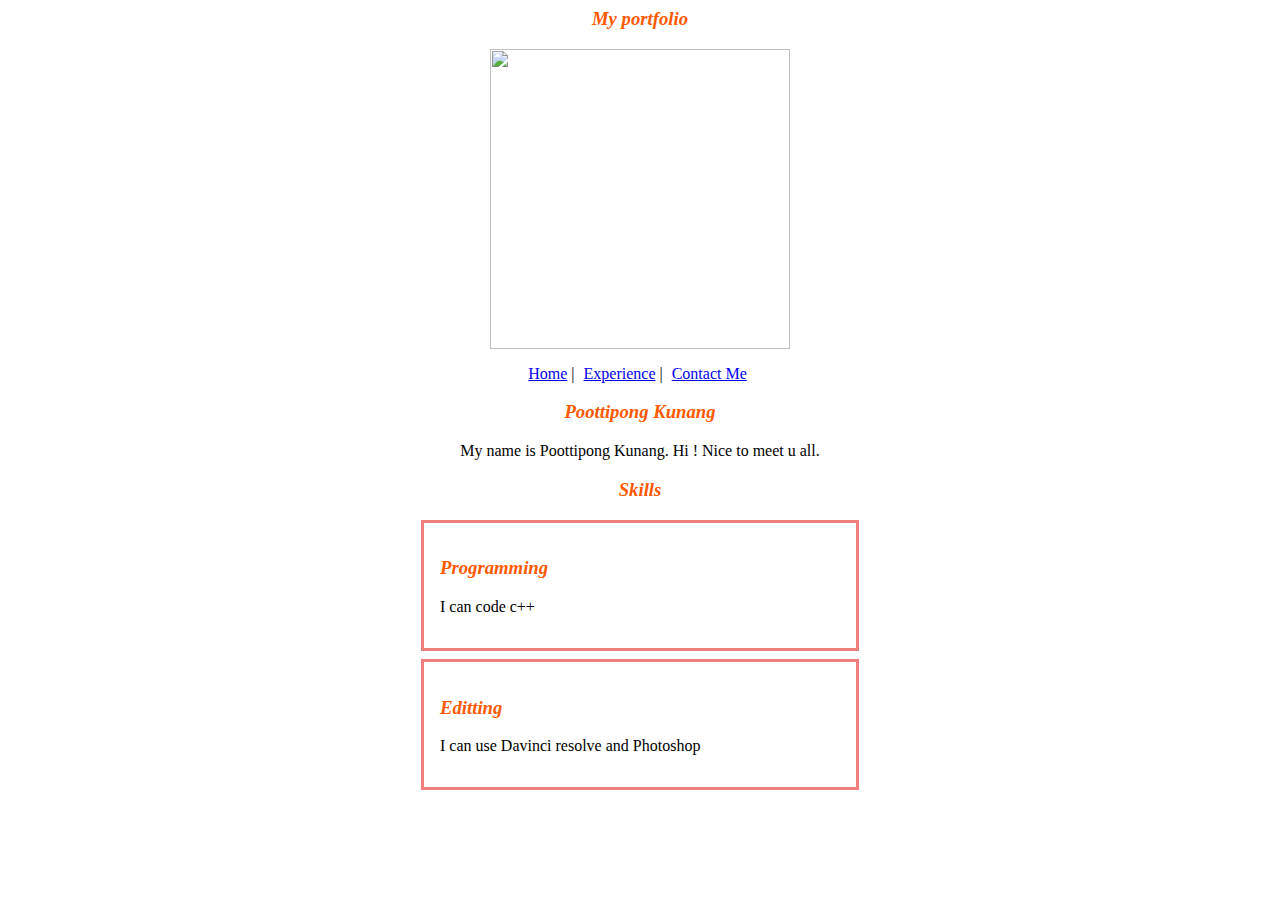
==== index.html @ 9d5105c1 "fini" ====
<html lang="en">
  <head>
    <meta charset="UTF-8" />
    <meta name="viewport" content="width=device-width, initial-scale=1.0" />
    <link rel="stylesheet" href="style.css" />
    <title>Pza007</title>
  </head>
  <body>
    <h3>My portfolio</h3>
    <p>
      <img
        src="https://media.tenor.com/KVFqRA1S1NoAAAAd/bocchi-the-rock-bocchi.gif"
        width="300px"
        style="margin-left: auto; margin-right: auto; display: block"
      />
    </p>
    <p style="text-align: center; margin-right: 5px">
      <a href="index.html">Home</a> |
      <a href="Experience.html" style="margin-left: 5px">Experience</a> |
      <a style="margin-left: 5px" href="contact.html">Contact Me</a>
    </p>
    <h3>Poottipong Kunang</h3>
    <p style="text-align: center">
      My name is Poottipong Kunang. Hi ! Nice to meet u all.<br />
    </p>
    <h3>Skills</h3>
    <div class="skill-container">
      <h3 class="skill-header">Programming</h3>
      <p>I can code c++</p>
    </div>
    <div class="skill-container">
      <h3 class="skill-header">Editting</h3>
      <p>I can use Davinci resolve and Photoshop</p>
    </div>
  </body>
</html>
---- style.css ----
h3 {
  text-align: center;
  color: rgb(255, 89, 0);
  font-style: italic;
}

.skill-header {
  text-align: left;
}

.skill-container {
  border: solid lightcoral;
  width: 400px;
  margin-left: auto;
  margin-right: auto;
  padding: 16px;
  margin-bottom: 8px;
}

.picture {
  margin-left: auto;
  margin-right: auto;
}
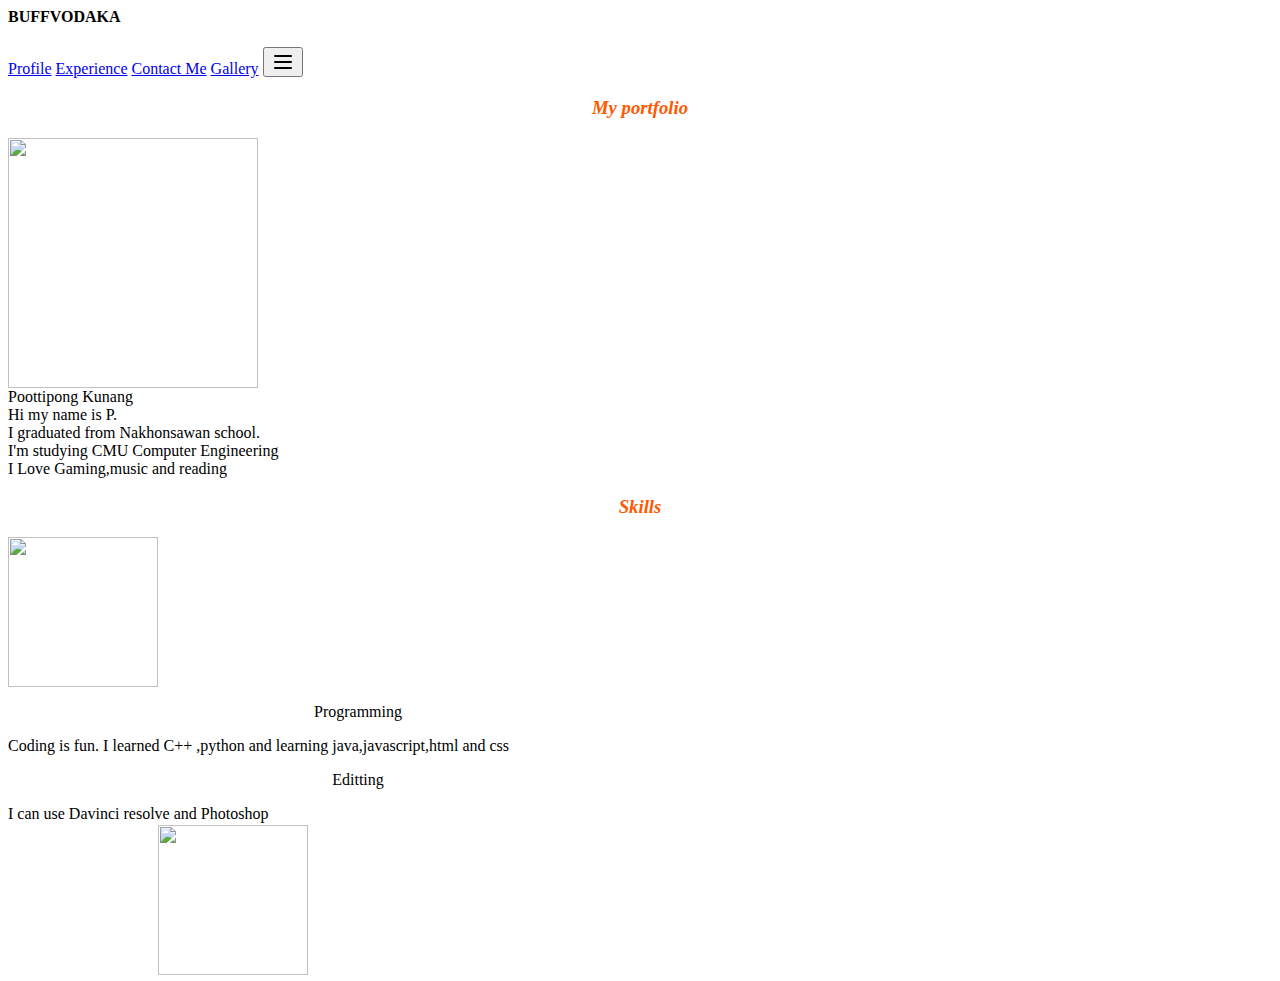
==== commit 390cfdd6: "finish1" ====
--- a/index.html
+++ b/index.html
@@ -3,34 +3,117 @@
     <meta charset="UTF-8" />
     <meta name="viewport" content="width=device-width, initial-scale=1.0" />
     <link rel="stylesheet" href="style.css" />
+    <link
+      href="https://cdn.jsdelivr.net/npm/bootstrap@5.0.2/dist/css/bootstrap.min.css"
+      rel="stylesheet"
+      integrity="sha384-EVSTQN3/azprG1Anm3QDgpJLIm9Nao0Yz1ztcQTwFspd3yD65VohhpuuCOmLASjC"
+      crossorigin="anonymous"
+    />
+    <script
+      src="https://cdn.jsdelivr.net/npm/bootstrap@5.0.2/dist/js/bootstrap.bundle.min.js"
+      integrity="sha384-MrcW6ZMFYlzcLA8Nl+NtUVF0sA7MsXsP1UyJoMp4YLEuNSfAP+JcXn/tWtIaxVXM"
+      crossorigin="anonymous"
+    ></script>
     <title>Pza007</title>
   </head>
   <body>
+    <div
+      class="d-flex border-bottom gap-3 align-items-center p-2 px-4 bg-primary text-white"
+    >
+      <h4>BUFFVODAKA</h4>
+      <a href="index.html" class="text-white d-none d-sm-block">Profile</a>
+      <a href="Experience.html" class="text-white d-none d-sm-block"
+        >Experience</a
+      >
+      <a href="contact.html" class="text-white d-none d-sm-block">Contact Me</a>
+      <a href="gallery.html" class="me-auto text-white d-none d-sm-block"
+        >Gallery</a
+      >
+      <span class="d-none"></span>
+
+      <button>
+        <svg
+          xmlns="http://www.w3.org/2000/svg"
+          class="icon icon-tabler icon-tabler-menu-2"
+          width="24"
+          height="24"
+          viewBox="0 0 24 24"
+          stroke-width="2"
+          stroke="currentColor"
+          fill="none"
+          stroke-linecap="round"
+          stroke-linejoin="round"
+        >
+          <path stroke="none" d="M0 0h24v24H0z" fill="none"></path>
+          <path d="M4 6l16 0"></path>
+          <path d="M4 12l16 0"></path>
+          <path d="M4 18l16 0"></path>
+        </svg>
+      </button>
+    </div>
     <h3>My portfolio</h3>
-    <p>
-      <img
-        src="https://media.tenor.com/KVFqRA1S1NoAAAAd/bocchi-the-rock-bocchi.gif"
-        width="300px"
-        style="margin-left: auto; margin-right: auto; display: block"
-      />
-    </p>
-    <p style="text-align: center; margin-right: 5px">
-      <a href="index.html">Home</a> |
-      <a href="Experience.html" style="margin-left: 5px">Experience</a> |
-      <a style="margin-left: 5px" href="contact.html">Contact Me</a>
-    </p>
-    <h3>Poottipong Kunang</h3>
-    <p style="text-align: center">
-      My name is Poottipong Kunang. Hi ! Nice to meet u all.<br />
-    </p>
+    <div
+      class="d-flex justify-content-center align-items-center mx-auto gap-3 border rounded-4 p-2 my-rounded-all"
+      style="max-width: 700px"
+    >
+      <div>
+        <img
+          src="https://media.tenor.com/KVFqRA1S1NoAAAAd/bocchi-the-rock-bocchi.gif"
+          class="rounded-circle"
+          width="250"
+          height="250"
+          style="object-fit: cover"
+        />
+      </div>
+
+      <div class="d-none d-sm-block">
+        <div class="display-5 mb-3">Poottipong Kunang</div>
+        <div class="text-muted">
+          Hi my name is P. <br />
+          I graduated from Nakhonsawan school. <br />
+          I'm studying CMU Computer Engineering <br />
+          I Love Gaming,music and reading
+        </div>
+      </div>
+    </div>
     <h3>Skills</h3>
-    <div class="skill-container">
-      <h3 class="skill-header">Programming</h3>
-      <p>I can code c++</p>
-    </div>
-    <div class="skill-container">
-      <h3 class="skill-header">Editting</h3>
-      <p>I can use Davinci resolve and Photoshop</p>
+    <div style="max-width: 700px" class="mx-auto px-3">
+      <div class="d-flex border mb-3 shadow-sm my-rounded-all">
+        <div class="my-rounded-left">
+          <img
+            src="https://images.pexels.com/photos/546819/pexels-photo-546819.jpeg"
+            width="150px"
+            height="150px"
+            style="object-fit: cover"
+            class="my-rounded-left d-none d-sm-block"
+          />
+        </div>
+        <div class="p-4">
+          <p class="fw-semibold fs-5" align="center">Programming</p>
+          <span class="text-muted">
+            Coding is fun. I learned C++ ,python and learning
+            java,javascript,html and css</span
+          >
+        </div>
+      </div>
+
+      <div class="d-flex border mb-3 shadow-sm mb-auto">
+        <div class="p-4">
+          <p class="fw-semibold fs-5" align="center">Editting</p>
+          <span class="text-muted">
+            I can use Davinci resolve and Photoshop
+          </span>
+        </div>
+        <div style="position: relative; left: 150px; top: 2px">
+          <img
+            src="https://upload.wikimedia.org/wikipedia/commons/thumb/9/90/DaVinci_Resolve_17_logo.svg/1200px-DaVinci_Resolve_17_logo.svg.png"
+            width="150px"
+            height="150px"
+            style="object-fit: cover"
+            class="d-none d-sm-block"
+          />
+        </div>
+      </div>
     </div>
   </body>
 </html>
